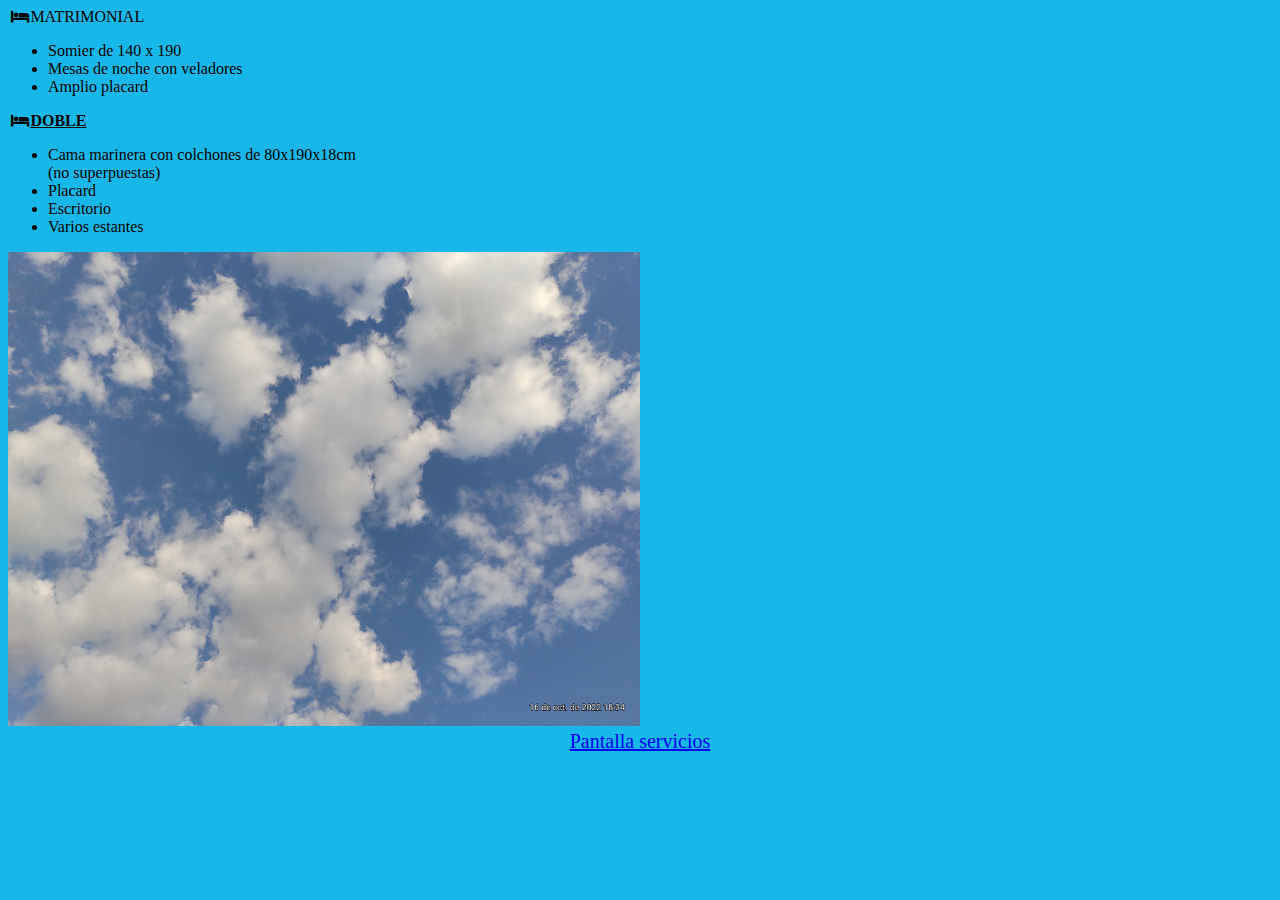
==== habitaciones.html @ 9473ab8b "La_Lechuza" ====
<!DOCTYPE html>
<html lang="en">
<head>
    <meta charset="UTF-8">
    <meta http-equiv="X-UA-Compatible" content="IE=edge">
    <meta name="viewport" content="width=device-width, initial-scale=1.0">
    <link rel="stylesheet" href="css/fontello.css">
    <title>Document</title>
    <style>
        body{
            background-color: rgb(23, 184, 233);
            font-size: 100%;
        }
        .cocina img{
            text-align: center;
            height: 50%;
            width: 50%;
        }
         .footer {
            font-size: 20px;
            
        }
    </style>
</head>
<body>
    <li class="icon-cama">MATRIMONIAL</a>
        <ul>
          <li>Somier de 140 x 190</a></li>
          <li>Mesas de noche con veladores</a></li>
          <li>Amplio placard</a></li>
        </ul>
      </li>

      <li class="icon-cama"><b><u>DOBLE</u></b>
        <ul>
          <li>Cama marinera con colchones de 80x190x18cm</a></li>
          <a >(no superpuestas) </a>
          <li>Placard</a></li>
          <li>Escritorio</a></li>
          <li>Varios estantes</a></li>
        </ul></li>
        <div class=" cocina"><img src="imagenes/IMG_20221016_183456539.jpg" alt=""></div>
                  
                <div class="footer"><footer><center><a href="servicios.html">Pantalla servicios</a></center></footer></div>
    
</body>
</html>
---- css/fontello.css ----
@font-face {
  font-family: 'fontello';
  src: url('../font/fontello.eot?17509372');
  src: url('../font/fontello.eot?17509372#iefix') format('embedded-opentype'),
       url('../font/fontello.woff2?17509372') format('woff2'),
       url('../font/fontello.woff?17509372') format('woff'),
       url('../font/fontello.ttf?17509372') format('truetype'),
       url('../font/fontello.svg?17509372#fontello') format('svg');
  font-weight: normal;
  font-style: normal;
}
/* Chrome hack: SVG is rendered more smooth in Windozze. 100% magic, uncomment if you need it. */
/* Note, that will break hinting! In other OS-es font will be not as sharp as it could be */
/*
@media screen and (-webkit-min-device-pixel-ratio:0) {
  @font-face {
    font-family: 'fontello';
    src: url('../font/fontello.svg?17509372#fontello') format('svg');
  }
}
*/
[class^="icon-"]:before, [class*=" icon-"]:before {
  font-family: "fontello";
  font-style: normal;
  font-weight: normal;
  speak: never;

  display: inline-block;
  text-decoration: inherit;
  width: 1em;
  margin-right: .2em;
  text-align: center;
  /* opacity: .8; */

  /* For safety - reset parent styles, that can break glyph codes*/
  font-variant: normal;
  text-transform: none;

  /* fix buttons height, for twitter bootstrap */
  line-height: 1em;

  /* Animation center compensation - margins should be symmetric */
  /* remove if not needed */
  margin-left: .2em;

  /* you can be more comfortable with increased icons size */
  /* font-size: 120%; */

  /* Font smoothing. That was taken from TWBS */
  -webkit-font-smoothing: antialiased;
  -moz-osx-font-smoothing: grayscale;

  /* Uncomment for 3D effect */
  /* text-shadow: 1px 1px 1px rgba(127, 127, 127, 0.3); */
}

.icon-camera-alt:before { content: '\e800'; } /* '' */
.icon-home:before { content: '\e801'; } /* '' */
.icon-star-empty:before { content: '\e802'; } /* '' */
.icon-corazon:before { content: '\e803'; } /* '' */
.icon-star:before { content: '\e804'; } /* '' */
.icon-casa:before { content: '\e805'; } /* '' */
.icon-users:before { content: '\e806'; } /* '' */
.icon-ubication:before { content: '\e807'; } /* '' */
.icon-cubiertos:before { content: '\e832'; } /* '' */
.icon-wifi:before { content: '\f09e'; } /* '' */
.icon-menu:before { content: '\f0c9'; } /* '' */
.icon-mujer:before { content: '\f182'; } /* '' */
.icon-hombre:before { content: '\f183'; } /* '' */
.icon-luna:before { content: '\f186'; } /* '' */
.icon-tree:before { content: '\f1bb'; } /* '' */
.icon-whatsapp:before { content: '\f232'; } /* '' */
.icon-cama:before { content: '\f236'; } /* '' */
.icon-bañera:before { content: '\f2cd'; } /* '' */
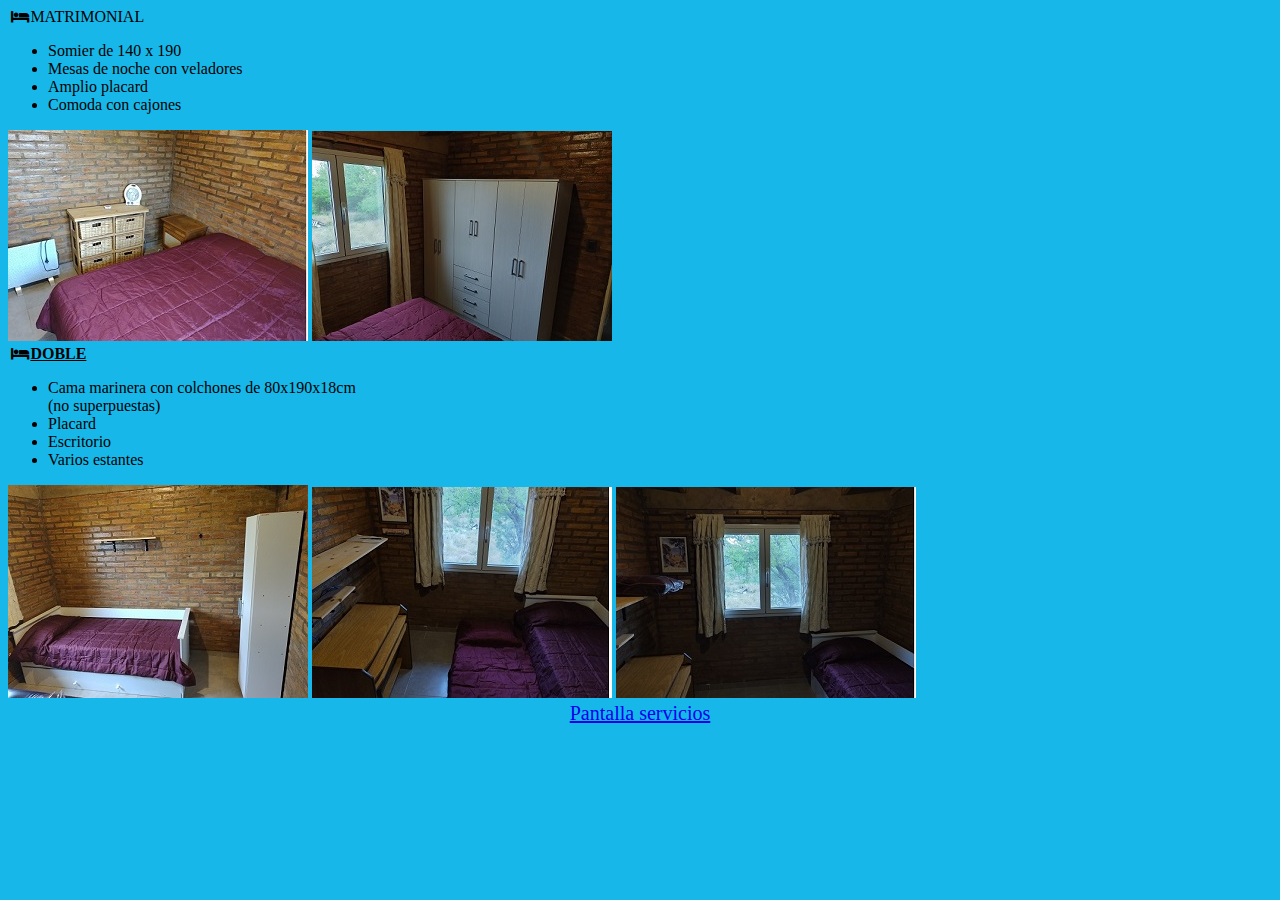
==== commit b655793f: "galeria de imagenes" ====
--- a/habitaciones.html
+++ b/habitaciones.html
@@ -28,7 +28,10 @@
           <li>Somier de 140 x 190</a></li>
           <li>Mesas de noche con veladores</a></li>
           <li>Amplio placard</a></li>
+          <li>Comoda con cajones</li>
         </ul>
+        <img src="imagenes/2p1.jpg" alt="">
+        <img src="imagenes/2p2.jpg" alt="">
       </li>
 
       <li class="icon-cama"><b><u>DOBLE</u></b>
@@ -39,7 +42,12 @@
           <li>Escritorio</a></li>
           <li>Varios estantes</a></li>
         </ul></li>
-        <div class=" cocina"><img src="imagenes/IMG_20221016_183456539.jpg" alt=""></div>
+     
+        
+        <img src="imagenes/doble1.jpg"alt="">
+          <img src="imagenes/doble2.jpg" alt="">
+        <img src="imagenes/doble3.jpg" alt="">
+        
                   
                 <div class="footer"><footer><center><a href="servicios.html">Pantalla servicios</a></center></footer></div>
     
